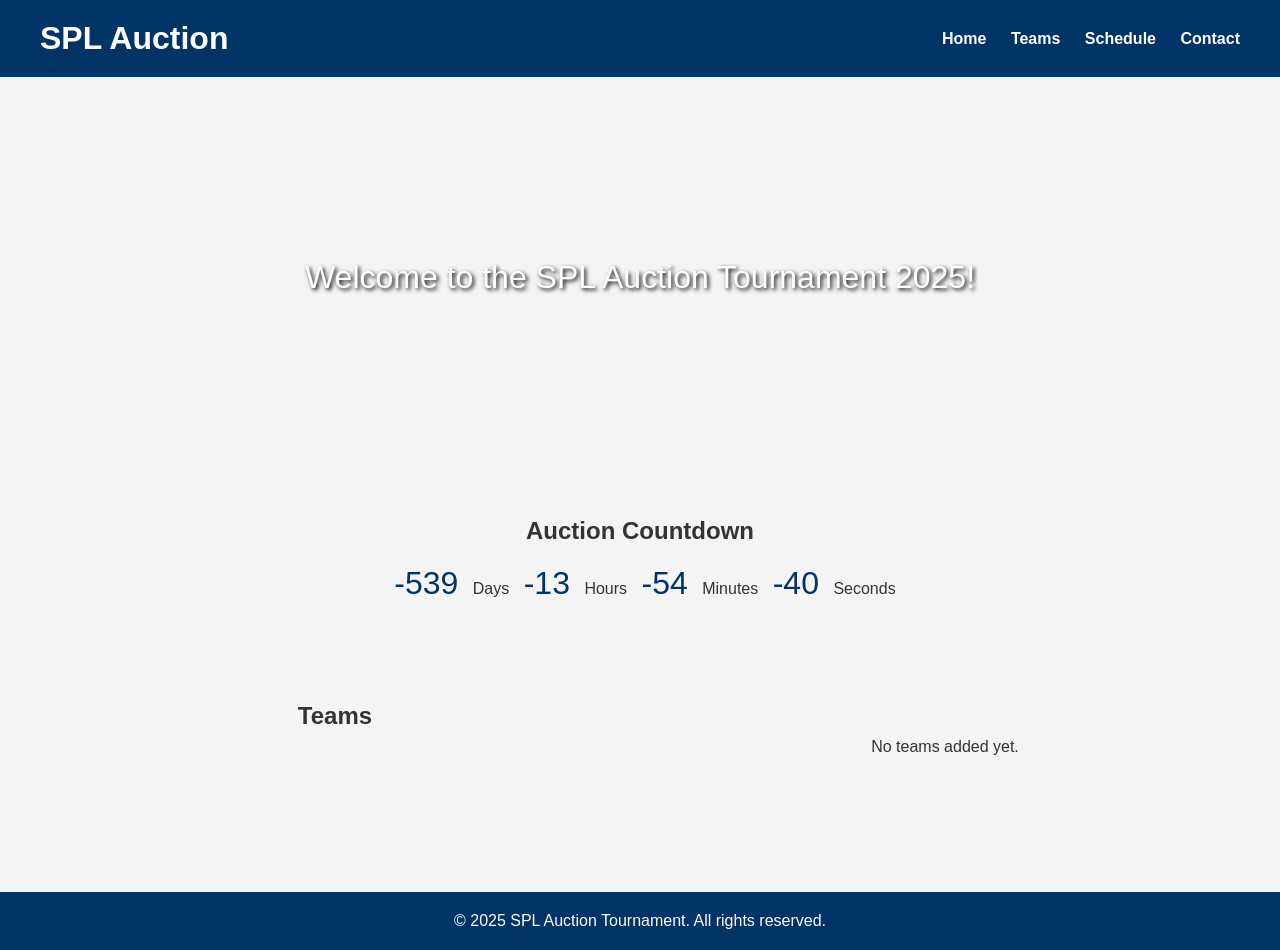
==== index.html @ 80f5ecf0 "Add files via upload" ====
<!DOCTYPE html>
<html lang="en">
<head>
  <meta charset="UTF-8" />
  <meta name="viewport" content="width=device-width, initial-scale=1" />
  <title>SPL Auction Tournament</title>
  <link rel="stylesheet" href="style.css" />
</head>
<body>

  <header>
    <h1>SPL Auction</h1>
    <nav>
      <a href="#">Home</a>
      <a href="team.html">Teams</a>
      <a href="#">Schedule</a>
      <a href="#">Contact</a>
    </nav>
  </header>

  <div class="hero">
    Welcome to the SPL Auction Tournament 2025!
  </div></a>

  <div class="countdown">
    <h2>Auction Countdown</h2>
    <div>
      <span id="days">--</span> Days
      <span id="hours">--</span> Hours
      <span id="minutes">--</span> Minutes
      <span id="seconds">--</span> Seconds
    </div></a>
  </div></a>

  <section class="teams"><h2 style="text-align:center">Teams</h2><div id="team-container" class="teams">
    <div class="team-card">
      <img src="images/team1.png" alt="Team A Logo" />
      <h3>Team Warriors</h3>
    </div></a>
    <div class="team-card">
      <img src="images/team2.png" alt="Team B Logo" />
      <h3>Team Strikers</h3>
    </div></a>
    <div class="team-card">
      <img src="images/team3.png" alt="Team C Logo" />
      <h3>Team Legends</h3>
    </div></a>
    <div class="team-card">
      <img src="images/team4.png" alt="Team D Logo" />
      <h3>Team Titans</h3>
    </div></a>
  </div></a></section>

  <footer>
    &copy; 2025 SPL Auction Tournament. All rights reserved.
  </footer>

  <script src="script.js"></script>
</body>
</html>
---- style.css ----
body {
  margin: 0;
  font-family: 'Segoe UI', sans-serif;
  background: #f4f4f4;
  color: #333;
}
header {
  background: #003366;
  color: white;
  padding: 20px 40px;
  display: flex;
  justify-content: space-between;
  align-items: center;
}
header h1 {
  margin: 0;
}
nav a {
  color: white;
  margin-left: 20px;
  text-decoration: none;
  font-weight: bold;
}
.hero {
  background: url('https://via.placeholder.com/1200x400?text=SPL+Auction+2025') no-repeat center center;
  background-size: cover;
  height: 400px;
  display: flex;
  align-items: center;
  justify-content: center;
  color: white;
  text-shadow: 2px 2px 4px #000;
  font-size: 2rem;
}
.countdown {
  text-align: center;
  margin: 40px 0;
}
.countdown span {
  font-size: 2rem;
  margin: 0 10px;
  color: #003366;
}
.teams {
  padding: 40px;
  display: grid;
  grid-template-columns: repeat(auto-fit, minmax(220px, 1fr));
  gap: 20px;
}
.team-card {
  background: white;
  border-radius: 10px;
  box-shadow: 0 2px 8px rgba(0,0,0,0.1);
  padding: 20px;
  text-align: center;
}
.team-card h3 {
  margin-top: 10px;
}
footer {
  background: #003366;
  color: white;
  text-align: center;
  padding: 20px;
  margin-top: 40px;
}
.admin-panel {
  max-width: 600px;
  margin: 40px auto;
  padding: 20px;
  background: white;
  border-radius: 10px;
  box-shadow: 0 2px 8px rgba(0,0,0,0.1);
}
.admin-panel h2, .admin-panel h3 {
  margin-bottom: 10px;
  color: #003366;
}
input[type="text"], input[type="password"] {
  width: 100%;
  padding: 10px;
  margin: 8px 0;
  border-radius: 5px;
  border: 1px solid #ccc;
}
button {
  padding: 10px 15px;
  background-color: #003366;
  color: white;
  border: none;
  border-radius: 5px;
  cursor: pointer;
}
.form-box {
  margin-top: 30px;
}
.error {
  color: red;
}
.list-item {
  display: flex;
  justify-content: space-between;
  background: #f0f0f0;
  padding: 8px 12px;
  margin: 5px 0;
  border-radius: 5px;
}
.list-item button {
  background: #cc0000;
  border: none;
  color: white;
  padding: 5px 10px;
  border-radius: 4px;
  cursor: pointer;
}
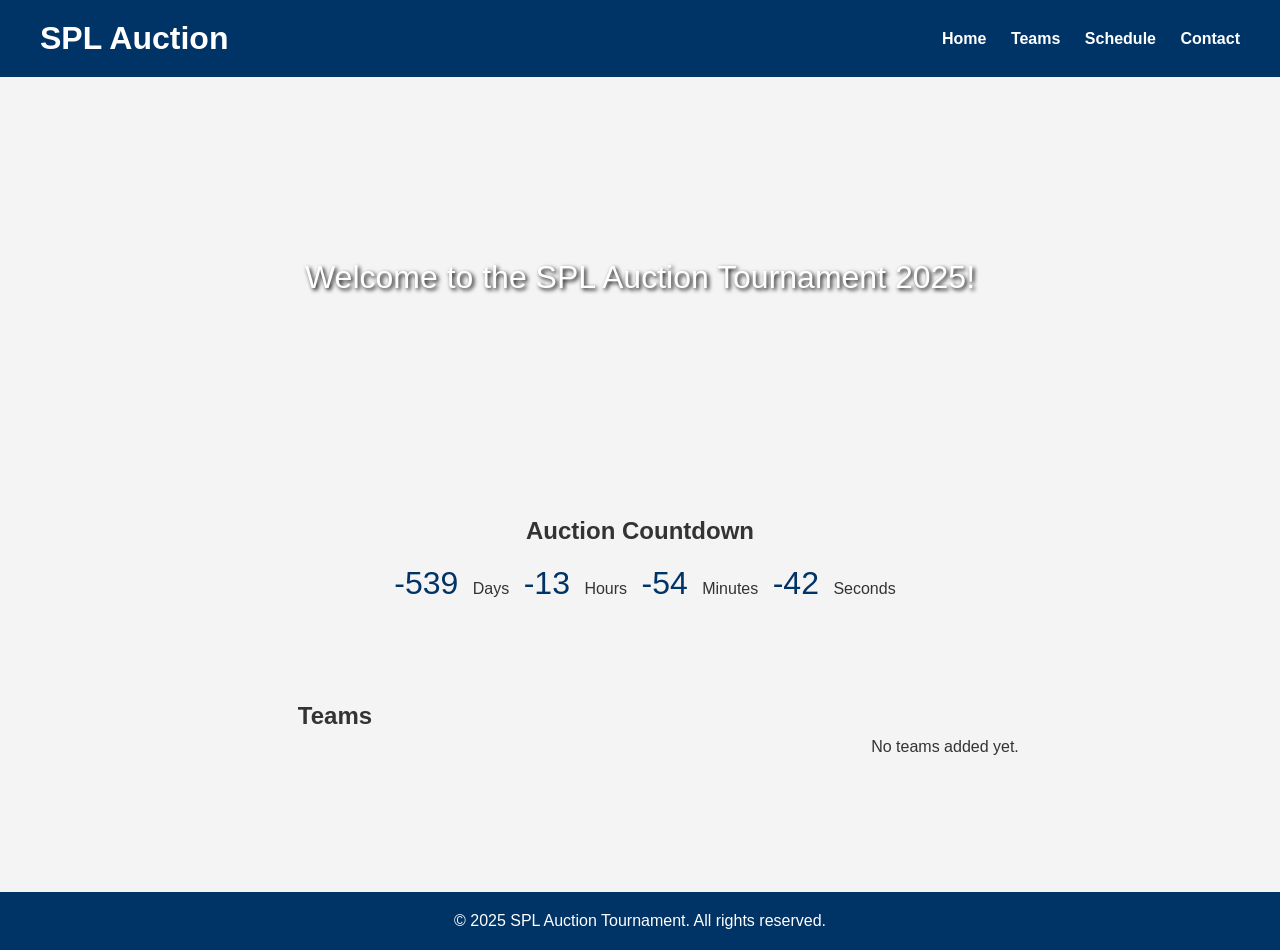
==== commit 8c86fbee: "Add files via upload" ====
--- a/index.html
+++ b/index.html
@@ -5,6 +5,24 @@
   <meta name="viewport" content="width=device-width, initial-scale=1" />
   <title>SPL Auction Tournament</title>
   <link rel="stylesheet" href="style.css" />
+
+  <style>
+    @media (max-width: 768px) {
+      nav, .container, .content {
+        flex-direction: column !important;
+        width: 100% !important;
+      }
+      img {
+        max-width: 100%;
+        height: auto;
+      }
+      table {
+        width: 100%;
+        overflow-x: auto;
+        display: block;
+      }
+    }
+  </style>
 </head>
 <body>
 
